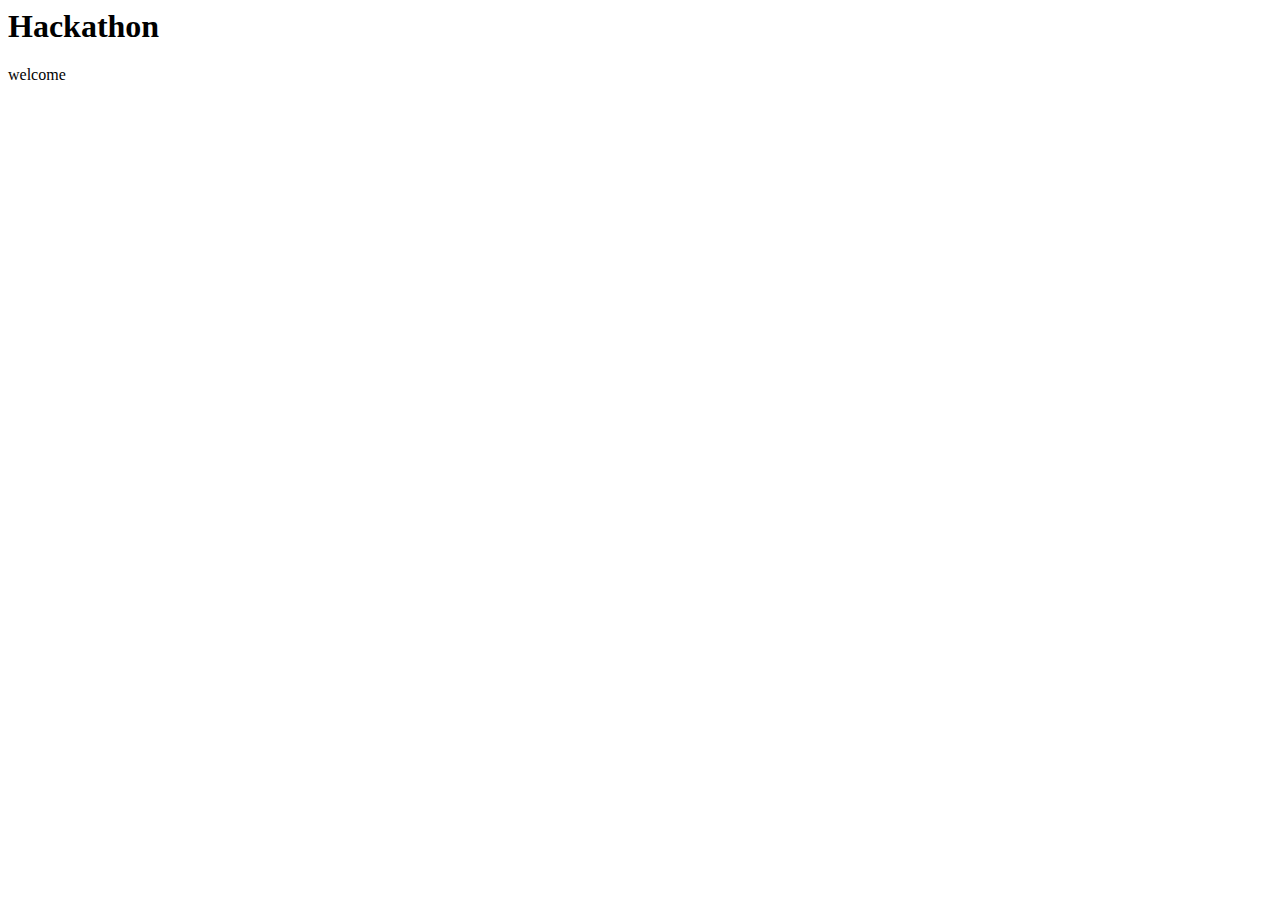
==== index.html @ af4f203c "initialcommit" ====
<html lang="en">
<head>
    <meta charset="UTF-8">
    <meta http-equiv="X-UA-Compatible" content="IE=edge">
    <meta name="viewport" content="width=device-width, initial-scale=1.0">
    <title>Document</title>
</head>
<body>
    <h1>Hackathon</h1>
    <p> welcome  </p>
</body>
</html>
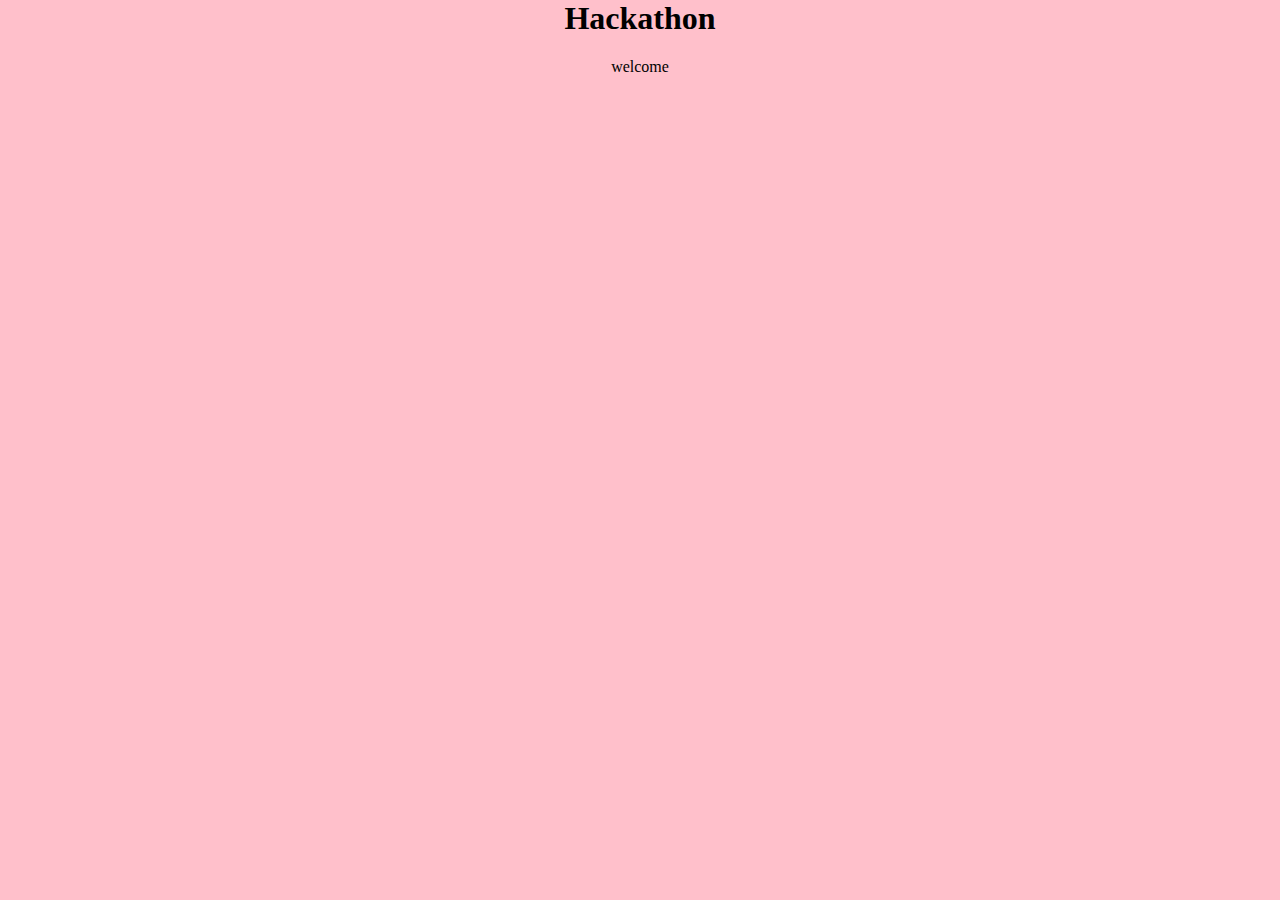
==== commit ad7e7ed1: "styling" ====
--- a/index.html
+++ b/index.html
@@ -4,6 +4,7 @@
     <meta http-equiv="X-UA-Compatible" content="IE=edge">
     <meta name="viewport" content="width=device-width, initial-scale=1.0">
     <title>Document</title>
+    <link rel="stylesheet" href="styles.css">
 </head>
 <body>
     <h1>Hackathon</h1>
--- a/styles.css
+++ b/styles.css
@@ -0,0 +1,5 @@
+body{
+    margin: 0;
+    background: pink;
+    text-align: center;
+}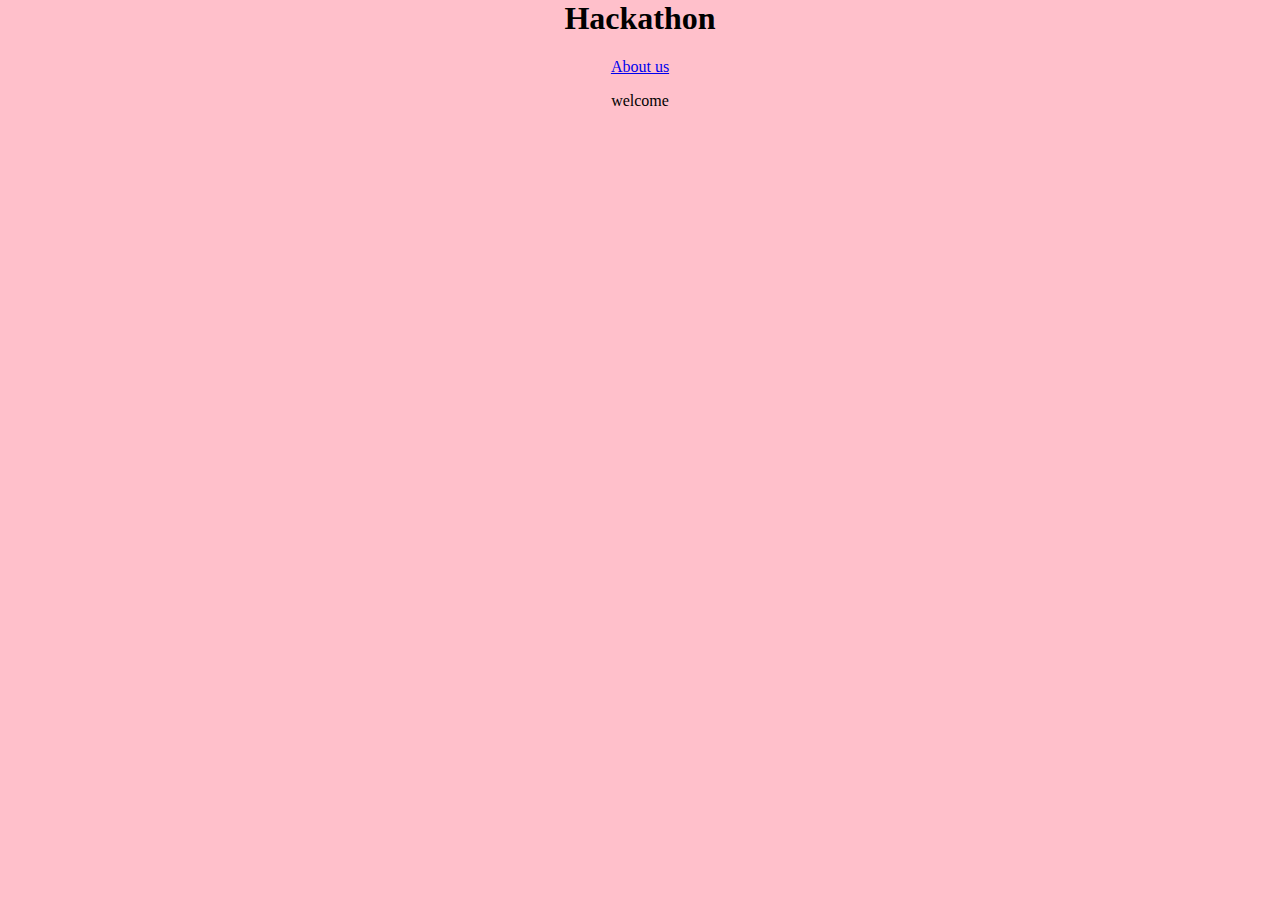
==== commit ac6397fb: "Update index.html" ====
--- a/index.html
+++ b/index.html
@@ -8,6 +8,7 @@
 </head>
 <body>
     <h1>Hackathon</h1>
+    <a href="/about.html">About us</a>
     <p> welcome  </p>
 </body>
-</html>+</html>
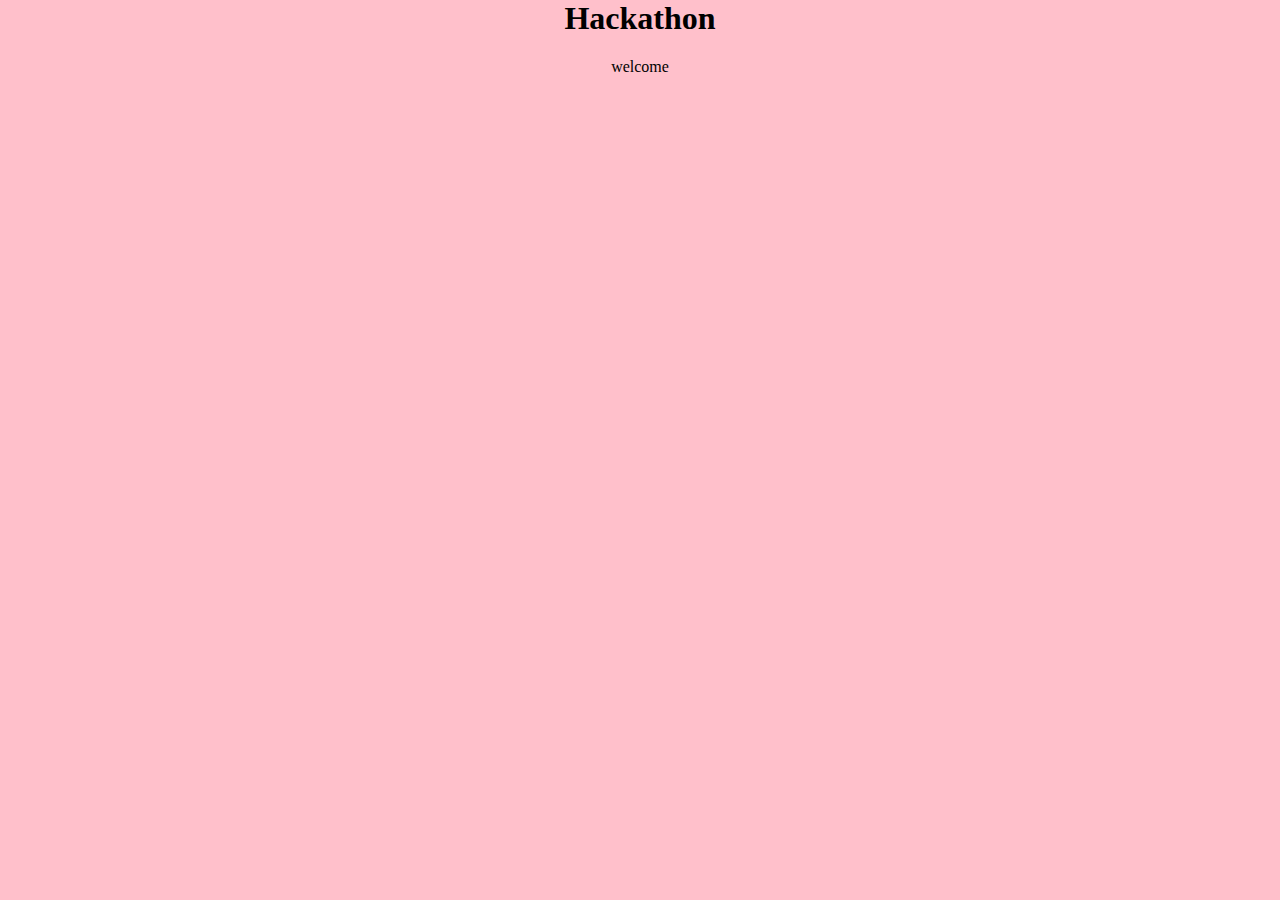
==== commit 83ab0c80: "Update index.html" ====
--- a/index.html
+++ b/index.html
@@ -8,7 +8,7 @@
 </head>
 <body>
     <h1>Hackathon</h1>
-    <a href="/about.html">About us</a>
+    <a href="/ACMHackathon/about.html"></a>
     <p> welcome  </p>
 </body>
 </html>
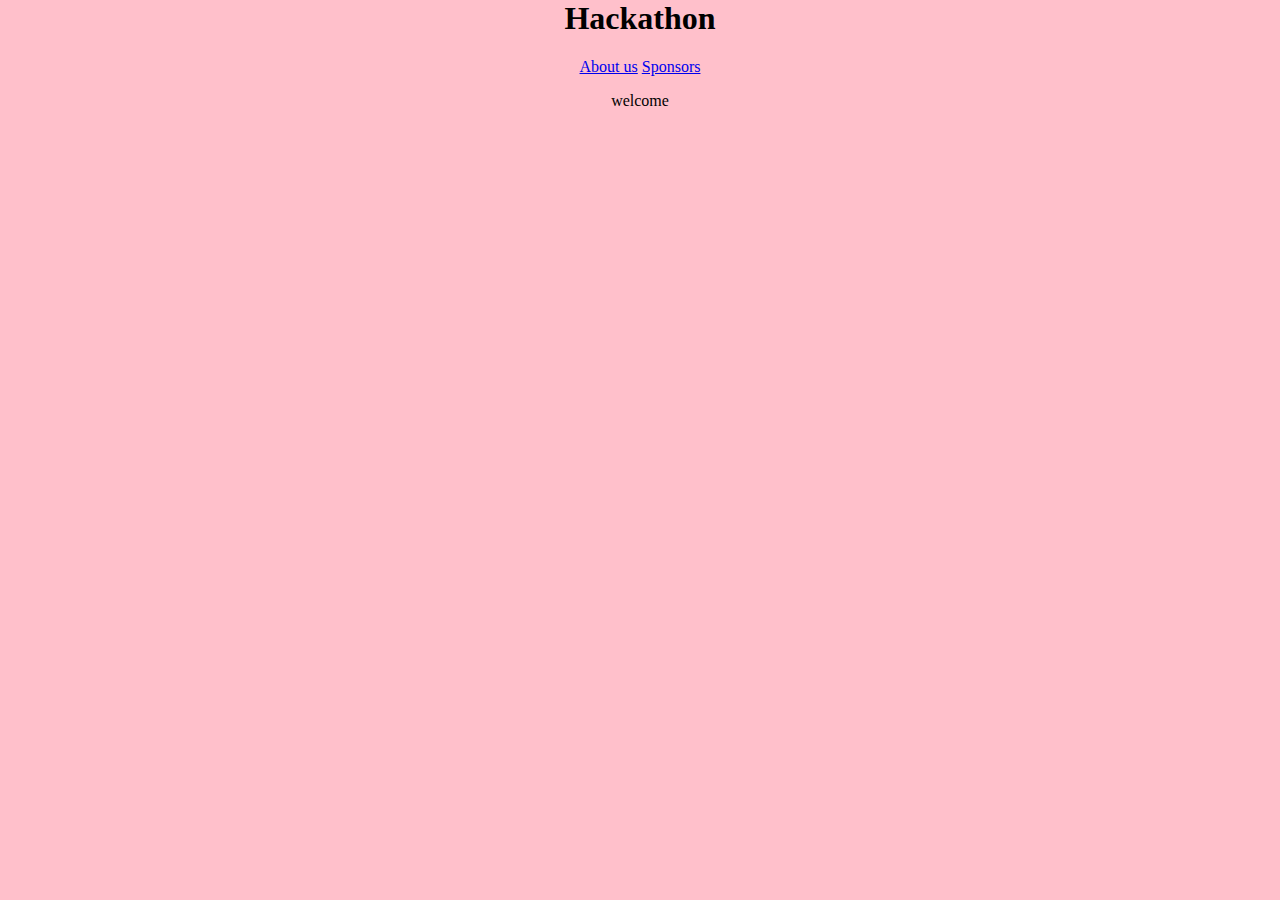
==== commit 1a63daa0: "Update index.html" ====
--- a/index.html
+++ b/index.html
@@ -8,7 +8,8 @@
 </head>
 <body>
     <h1>Hackathon</h1>
-    <a href="/ACMHackathon/about.html"></a>
+    <a href="/ACMHackathon/about.html">About us</a>
+    <a href="/ACMHackathon/sponsors.html">Sponsors</a>
     <p> welcome  </p>
 </body>
 </html>
